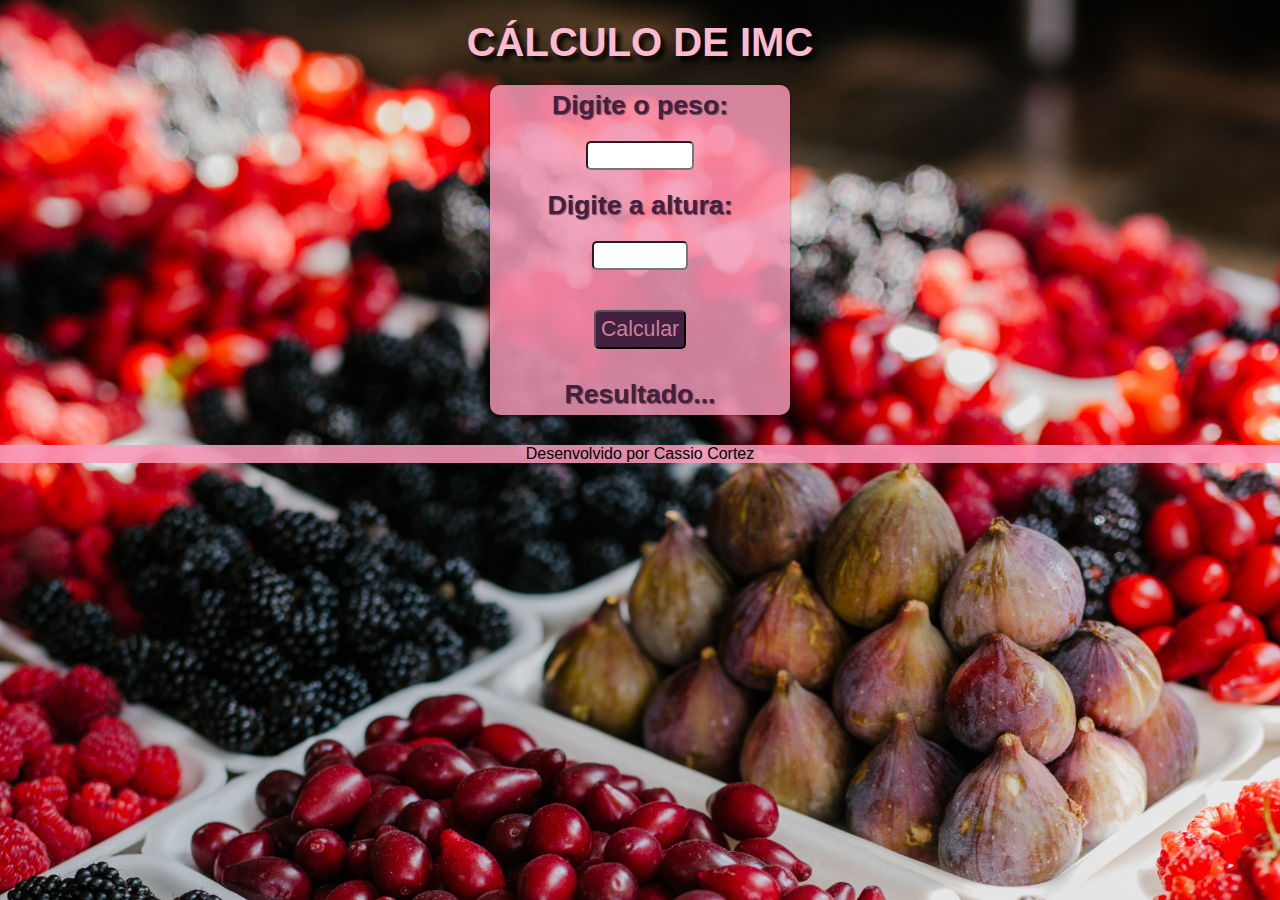
==== index.html @ 486da2e8 "update" ====
<!DOCTYPE html>
<html lang="pt-br">
<head>
    <meta charset="UTF-8">
    <meta name="viewport" content="width=device-width, initial-scale=1.0">
    <title>Calculadora de IMC</title>
    <link rel="stylesheet" href="style.css">
</head>
<body>
    <header>
        <h1>CÁLCULO DE IMC</h1>
    </header>
    <section>
        <div>
            <p>Digite o peso:</p>
            <input type="number" min="20" max="300" step="0.1" name="peso" id="ipeso">
            <p>Digite a altura:</p>
            <input type="number" min="1" max="2.5" step="0.01" name="altu" id="ialtu"><br>
            <input id="calc" type="button" value="Calcular" onclick="calcular()">
        </div>
        <div id="res">
            Resultado...
        </div>
    </section>    
</body>
<footer>
    <p>Desenvolvido por Cassio Cortez</p>
</footer>
<script src="script.js"></script>
</html>
---- style.css ----
@charset "UTF-8";

* {
    font-family: Arial, Helvetica, sans-serif; 
    padding: 0px;   
    margin: 0px;
}

body {
    background-image: url('img/pexels.jpg');
    background-size: cover;
}

h1 {
    font-size: 30pt;
    color: #fcbad0;
    text-align: center;
    text-shadow: 5px 5px 5px rgb(0, 0, 0);
    margin: 20px;
}

section {
    background-color: rgba(248, 153, 185, 0.829);
    width: 300px;    
    margin: auto;
    border-radius: 10px;
    box-shadow: 0px 0px 3px rgba(0, 0, 0, 0.493);
    text-align: center;
}

section > div > input {
    margin: 20px;
    font-size: 16pt;
    border-radius: 5px;
}

input#calc {
    padding: 5px;
    color: #ce809a;
    background-color: #422040;
}

div {
    padding: 5px;
}

div > p {
    font-size: 20pt;
    color: #422040;
    font-weight: bold ;
    text-shadow: 1px 1px 1px rgba(0, 0, 0, 0.5);
}

div#res {
    font-size: 20pt;
    color: #422040;
    font-weight: bold ;
    text-shadow: 1px 1px 1px rgba(0, 0, 0, 0.5);
}

footer {
    background-color: rgba(248, 153, 185, 0.877);
    text-align: center;
    margin-top: 30px;
}
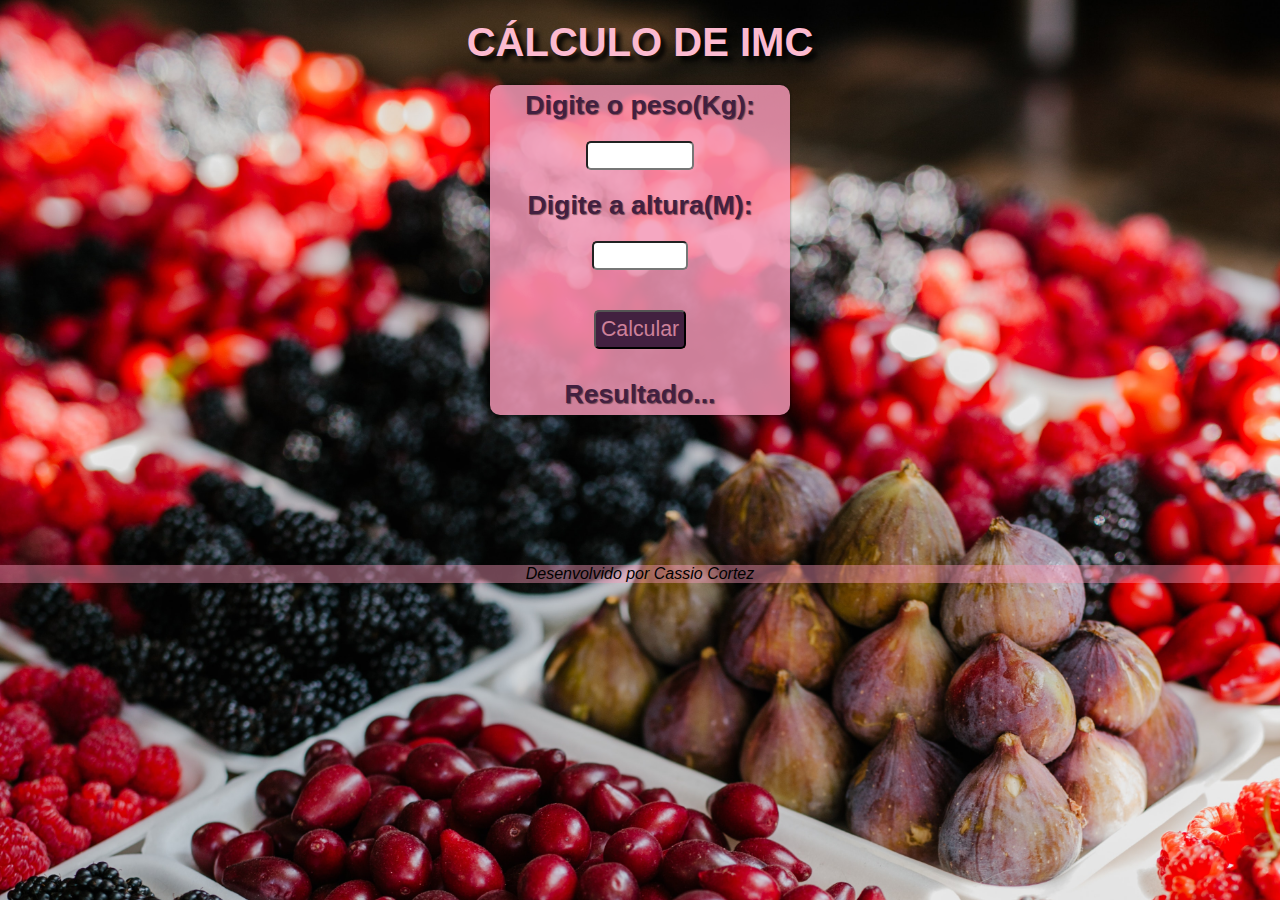
==== commit 366adaef: "Update index.html" ====
--- a/index.html
+++ b/index.html
@@ -12,9 +12,9 @@
     </header>
     <section>
         <div>
-            <p>Digite o peso:</p>
+            <p>Digite o peso(Kg):</p>
             <input type="number" min="20" max="300" step="0.1" name="peso" id="ipeso">
-            <p>Digite a altura:</p>
+            <p>Digite a altura(M):</p>
             <input type="number" min="1" max="2.5" step="0.01" name="altu" id="ialtu"><br>
             <input id="calc" type="button" value="Calcular" onclick="calcular()">
         </div>
--- a/style.css
+++ b/style.css
@@ -8,7 +8,8 @@
 
 body {
     background-image: url('img/pexels.jpg');
-    background-size: cover;
+    background-size: 100vh;
+    background-size: 100vw;
 }
 
 h1 {
@@ -59,7 +60,8 @@
 }
 
 footer {
-    background-color: rgba(248, 153, 185, 0.877);
+    background-color: rgba(248, 153, 185, 0.438);
     text-align: center;
-    margin-top: 30px;
+    font-style: italic;
+    margin-top: 150px;
 }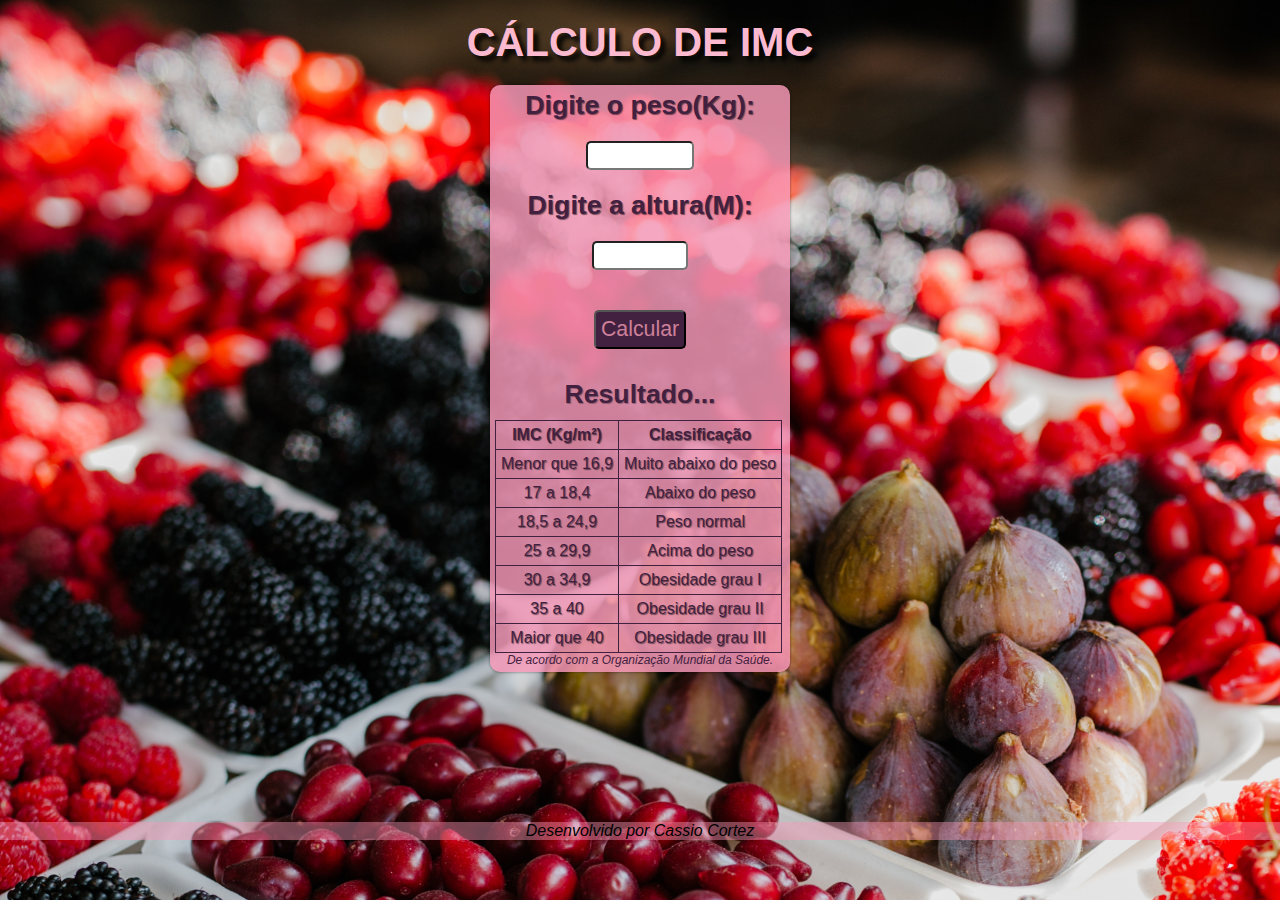
==== commit a72dbaa3: "melhorando" ====
--- a/index.html
+++ b/index.html
@@ -5,6 +5,7 @@
     <meta name="viewport" content="width=device-width, initial-scale=1.0">
     <title>Calculadora de IMC</title>
     <link rel="stylesheet" href="style.css">
+    <link rel="shortcut icon" href="img/favicon.ico" type="image/x-icon">
 </head>
 <body>
     <header>
@@ -12,14 +13,51 @@
     </header>
     <section>
         <div>
-            <p>Digite o peso(Kg):</p>
-            <input type="number" min="20" max="300" step="0.1" name="peso" id="ipeso">
-            <p>Digite a altura(M):</p>
-            <input type="number" min="1" max="2.5" step="0.01" name="altu" id="ialtu"><br>
+            <label for="ipeso">Digite o peso(Kg):</label>            
+            <input type="number" min="20" max="300" step="0.1" name="peso" id="ipeso" maxlength="3"><br>
+            <label for="ialtu">Digite a altura(M):</label>
+            <input type="number" min="1" max="2.5" step="0.01" name="altu" id="ialtu" maxlength="3"><br>
             <input id="calc" type="button" value="Calcular" onclick="calcular()">
         </div>
         <div id="res">
             Resultado...
+        </div>
+        <div>
+            <table>
+                <tr>
+                    <th>IMC (Kg/m²)</th>
+                    <th>Classificação</th>
+                </tr>
+                <tr>
+                    <td>Menor que 16,9</td>
+                    <td>Muito abaixo do peso</td>
+                </tr>
+                <tr>
+                    <td>17 a 18,4</td>
+                    <td>Abaixo do peso</td>
+                </tr>
+                <tr>
+                    <td>18,5 a 24,9</td>
+                    <td>Peso normal</td>
+                </tr>
+                <tr>
+                    <td>25 a 29,9</td>
+                    <td>Acima do peso</td>
+                </tr>
+                <tr>
+                    <td>30 a 34,9</td>
+                    <td>Obesidade grau I</td>
+                </tr>
+                <tr>
+                    <td>35 a 40</td>
+                    <td>Obesidade grau II</td>
+                </tr>
+                <tr>
+                    <td>Maior que 40</td>
+                    <td>Obesidade grau III</td>
+                </tr>
+            </table>
+            <p id="fonte">De acordo com a Organização Mundial da Saúde.</p>
         </div>
     </section>    
 </body>
--- a/style.css
+++ b/style.css
@@ -33,6 +33,7 @@
     margin: 20px;
     font-size: 16pt;
     border-radius: 5px;
+    text-align: center;    
 }
 
 input#calc {
@@ -45,7 +46,7 @@
     padding: 5px;
 }
 
-div > p {
+div > label {
     font-size: 20pt;
     color: #422040;
     font-weight: bold ;
@@ -56,7 +57,24 @@
     font-size: 20pt;
     color: #422040;
     font-weight: bold ;
+    text-shadow: 1px 1px 1px rgba(0, 0, 0, 0.301);
+}
+
+table {
+    border-collapse: collapse;
+}
+
+td, th {
+    color: #422040;    
+    border: 1px solid #422040;
+    padding: 5px;
     text-shadow: 1px 1px 1px rgba(0, 0, 0, 0.5);
+}
+
+p#fonte {
+    font-size: 9pt;
+    color: #422040;
+    font-style: italic;
 }
 
 footer {
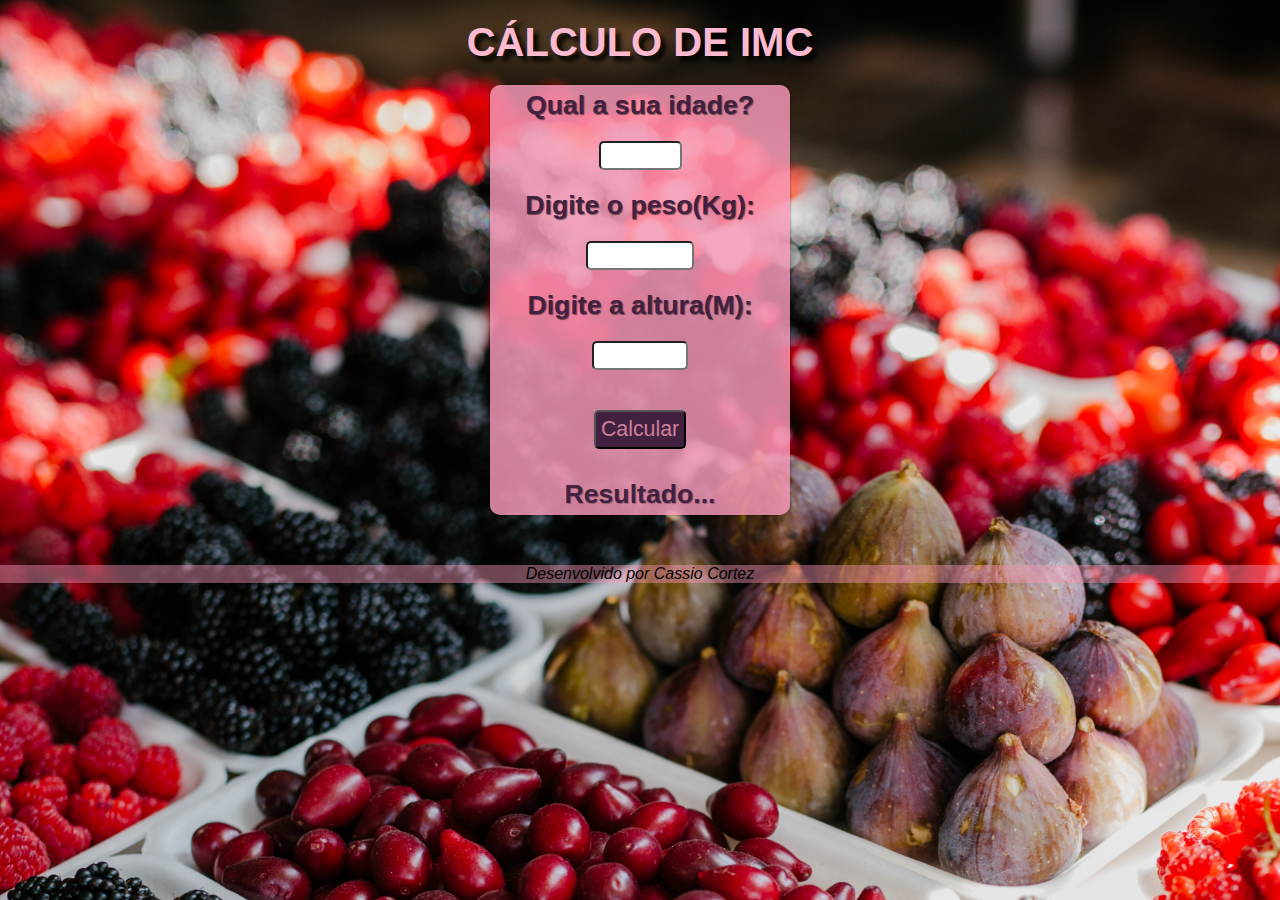
==== commit 7200e026: "atualizando calculadora" ====
--- a/index.html
+++ b/index.html
@@ -13,52 +13,17 @@
     </header>
     <section>
         <div>
+            <label for="idade">Qual a sua idade?</label>
+            <input type="number" min="1" max="150" step="1" name="idade" id="idade"><br>
             <label for="ipeso">Digite o peso(Kg):</label>            
-            <input type="number" min="20" max="300" step="0.1" name="peso" id="ipeso" maxlength="3"><br>
+            <input type="number" min="1" max="250" step="0.1" name="peso" id="ipeso"><br>
             <label for="ialtu">Digite a altura(M):</label>
-            <input type="number" min="1" max="2.5" step="0.01" name="altu" id="ialtu" maxlength="3"><br>
+            <input type="number" min="1" max="2.5" step="0.01" name="altu" id="ialtu"><br>
             <input id="calc" type="button" value="Calcular" onclick="calcular()">
         </div>
         <div id="res">
             Resultado...
-        </div>
-        <div>
-            <table>
-                <tr>
-                    <th>IMC (Kg/m²)</th>
-                    <th>Classificação</th>
-                </tr>
-                <tr>
-                    <td>Menor que 16,9</td>
-                    <td>Muito abaixo do peso</td>
-                </tr>
-                <tr>
-                    <td>17 a 18,4</td>
-                    <td>Abaixo do peso</td>
-                </tr>
-                <tr>
-                    <td>18,5 a 24,9</td>
-                    <td>Peso normal</td>
-                </tr>
-                <tr>
-                    <td>25 a 29,9</td>
-                    <td>Acima do peso</td>
-                </tr>
-                <tr>
-                    <td>30 a 34,9</td>
-                    <td>Obesidade grau I</td>
-                </tr>
-                <tr>
-                    <td>35 a 40</td>
-                    <td>Obesidade grau II</td>
-                </tr>
-                <tr>
-                    <td>Maior que 40</td>
-                    <td>Obesidade grau III</td>
-                </tr>
-            </table>
-            <p id="fonte">De acordo com a Organização Mundial da Saúde.</p>
-        </div>
+        </div>        
     </section>    
 </body>
 <footer>
--- a/style.css
+++ b/style.css
@@ -10,6 +10,8 @@
     background-image: url('img/pexels.jpg');
     background-size: 100vh;
     background-size: 100vw;
+    
+    
 }
 
 h1 {
@@ -81,5 +83,5 @@
     background-color: rgba(248, 153, 185, 0.438);
     text-align: center;
     font-style: italic;
-    margin-top: 150px;
+    margin-top: 50px;
 }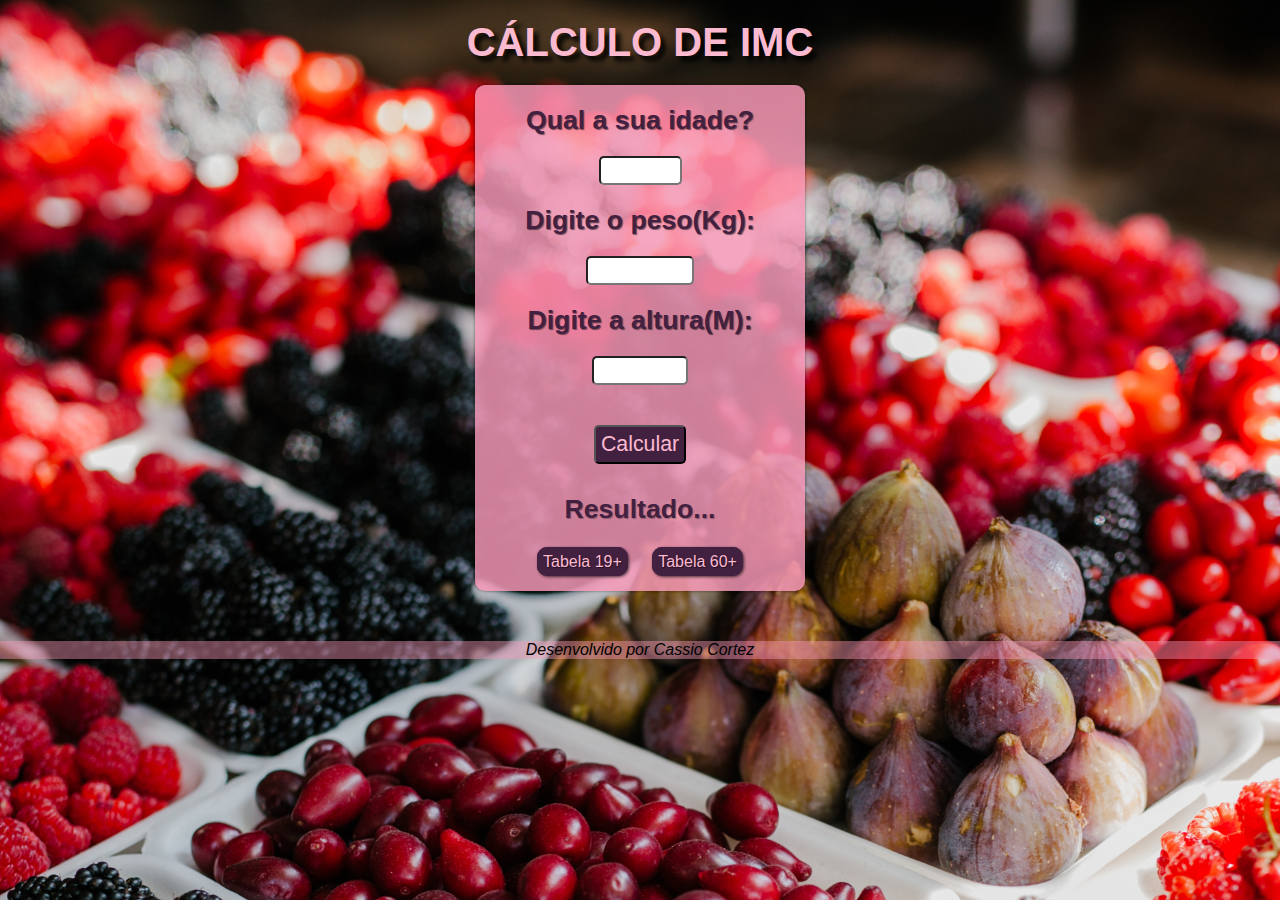
==== commit 02380cbe: "atualizando links de tabelas" ====
--- a/index.html
+++ b/index.html
@@ -20,9 +20,13 @@
             <label for="ialtu">Digite a altura(M):</label>
             <input type="number" min="1" max="2.5" step="0.01" name="altu" id="ialtu"><br>
             <input id="calc" type="button" value="Calcular" onclick="calcular()">
-        </div>
+        </div>        
         <div id="res">
             Resultado...
+        </div><br>
+        <div>
+            <a href="tabela.html">Tabela 19+</a>
+            <a href="tabela2.html">Tabela 60+</a>
         </div>        
     </section>    
 </body>
--- a/style.css
+++ b/style.css
@@ -24,7 +24,8 @@
 
 section {
     background-color: rgba(248, 153, 185, 0.829);
-    width: 300px;    
+    width: 300px;
+    padding: 15px;    
     margin: auto;
     border-radius: 10px;
     box-shadow: 0px 0px 3px rgba(0, 0, 0, 0.493);
@@ -40,7 +41,7 @@
 
 input#calc {
     padding: 5px;
-    color: #ce809a;
+    color: #fcbad0;
     background-color: #422040;
 }
 
@@ -64,6 +65,7 @@
 
 table {
     border-collapse: collapse;
+    margin: auto;
 }
 
 td, th {
@@ -79,6 +81,18 @@
     font-style: italic;
 }
 
+a {
+    background-color: #422040;
+    color: #fcbad0;    
+    border: 1px solid #422040;
+    padding: 5px;
+    text-shadow: 1px 1px 1px rgba(0, 0, 0, 0.5);
+    box-shadow: 1px 1px 3px rgba(0, 0, 0, 0.671);
+    text-decoration: none;
+    border-radius: 10px;
+    margin: 10px;
+}
+
 footer {
     background-color: rgba(248, 153, 185, 0.438);
     text-align: center;
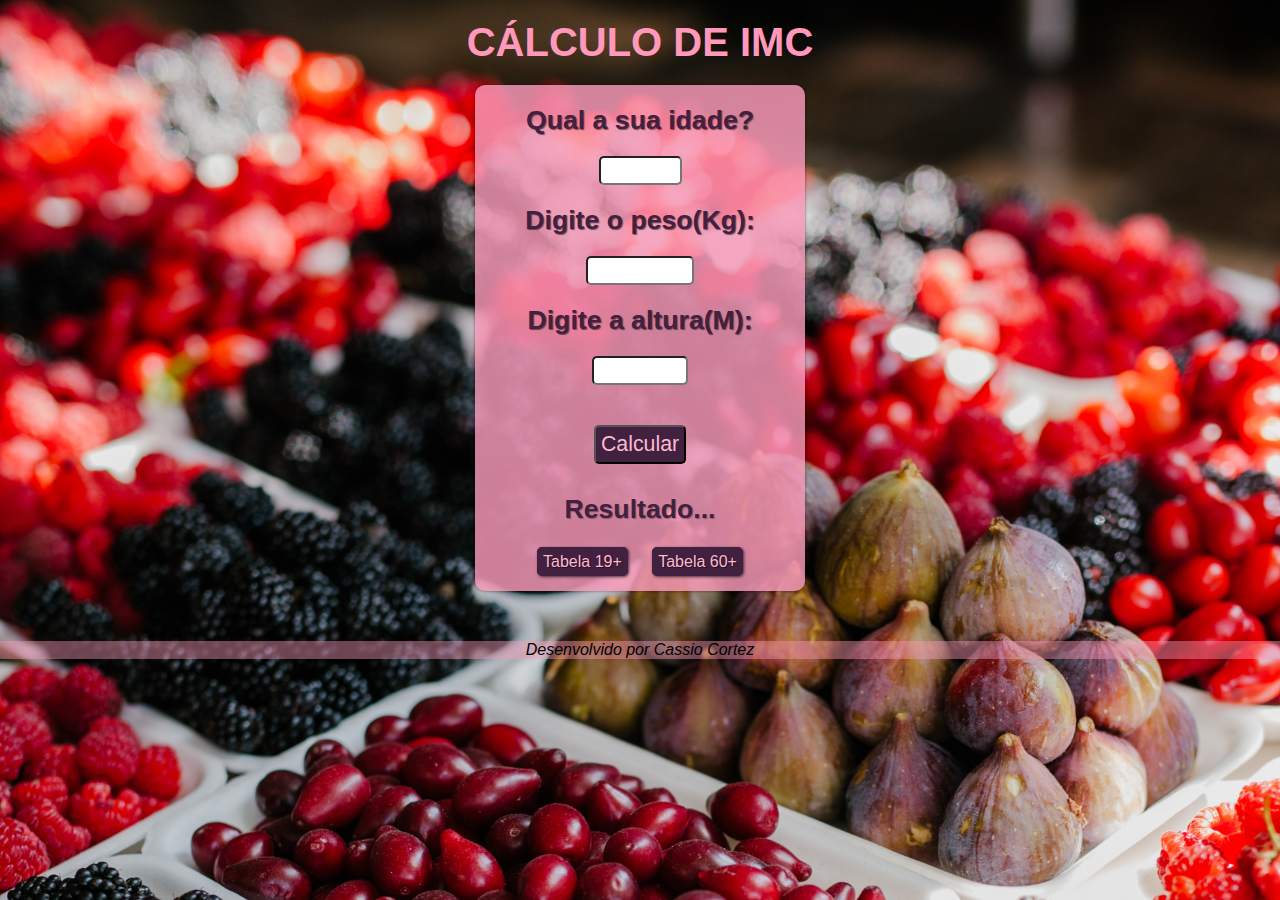
==== commit e308c44f: "ok" ====
--- a/index.html
+++ b/index.html
@@ -5,9 +5,9 @@
     <meta name="viewport" content="width=device-width, initial-scale=1.0">
     <title>Calculadora de IMC</title>
     <link rel="stylesheet" href="style.css">
-    <link rel="shortcut icon" href="img/favicon.ico" type="image/x-icon">
+    <link rel="shortcut icon" href="img/favicon.ico" type="image/x-icon">    
 </head>
-<body>
+<body>    
     <header>
         <h1>CÁLCULO DE IMC</h1>
     </header>
--- a/style.css
+++ b/style.css
@@ -9,16 +9,14 @@
 body {
     background-image: url('img/pexels.jpg');
     background-size: 100vh;
-    background-size: 100vw;
-    
-    
+    background-size: 100vw;   
 }
 
 h1 {
     font-size: 30pt;
-    color: #fcbad0;
+    color: #ff98ba;
     text-align: center;
-    text-shadow: 5px 5px 5px rgb(0, 0, 0);
+    text-shadow: -5px -5px -5px rgb(0, 0, 0);
     margin: 20px;
 }
 
@@ -89,7 +87,7 @@
     text-shadow: 1px 1px 1px rgba(0, 0, 0, 0.5);
     box-shadow: 1px 1px 3px rgba(0, 0, 0, 0.671);
     text-decoration: none;
-    border-radius: 10px;
+    border-radius: 5px;
     margin: 10px;
 }
 
